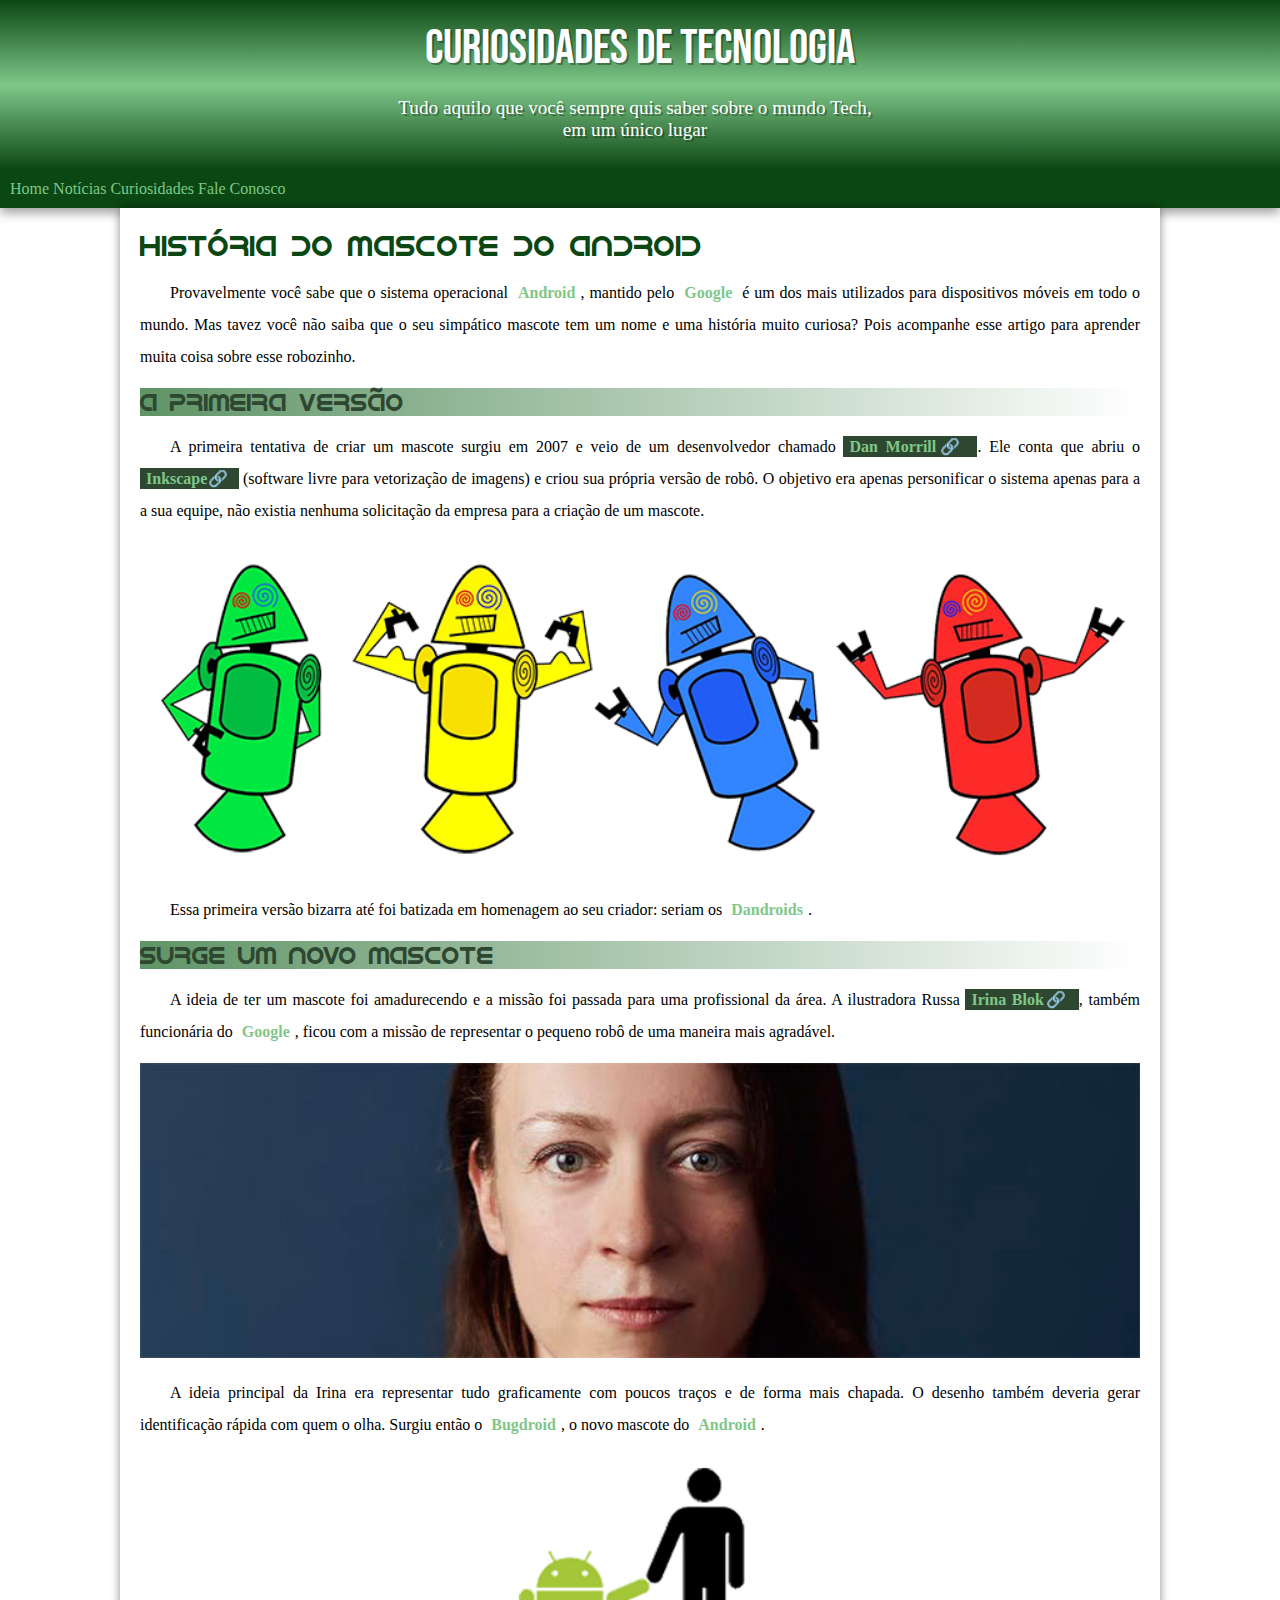
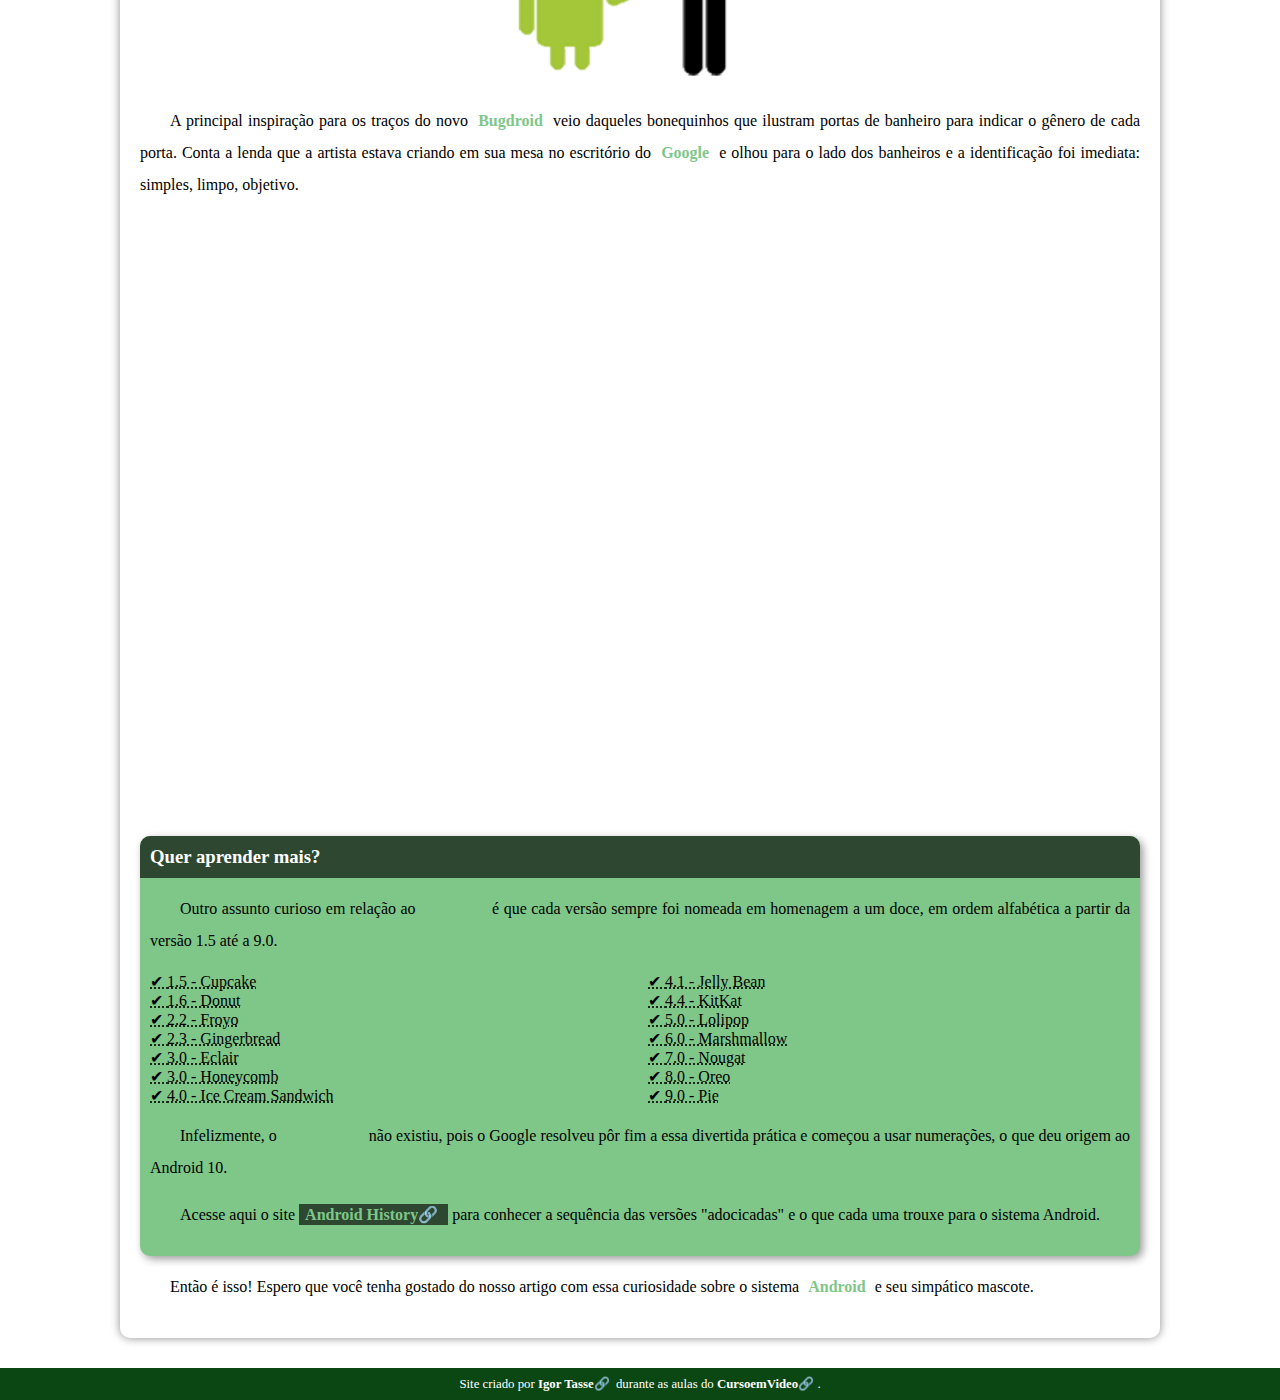
==== Android/android.html @ 00bd5dbf "Initial commit" ====
<!DOCTYPE html>
<html lang="pt-br">
<head>
    <meta charset="UTF-8">
    <meta http-equiv="X-UA-Compatible" content="IE=edge">
    <meta name="viewport" content="width=device-width, initial-scale=1.0">
    <link rel="shortcut icon" href="imagens/favicon.ico" type="image/x-icon">
    <title>Como surgiu o mascote do Android?</title>
    <link rel="stylesheet" href="..estilos/style.css">
</head>
<body>
    <header>
        <h1>Curiosidades de Tecnologia</h1>
        <p>Tudo aquilo que você sempre quis saber sobre o mundo Tech, em um único lugar</p>
    </header>
    <nav>
        <a href="#">Home</a>
        <a href="#">Notícias</a>
        <a href="#">Curiosidades</a>
        <a href="#">Fale Conosco</a>
    </nav>
    <main>
        <article>
            <h1>História do Mascote do Android</h1>

            <p>Provavelmente você sabe que o sistema operacional <strong>Android</strong>, mantido pelo <strong>Google</strong> é um dos mais utilizados para dispositivos móveis em todo o mundo. Mas tavez você não saiba que o seu simpático mascote tem um nome e uma história muito curiosa? Pois acompanhe esse artigo para aprender muita coisa sobre esse robozinho.</p>

            <h2>A primeira versão</h2>

            <p>A primeira tentativa de criar um mascote surgiu em 2007 e veio de um desenvolvedor chamado <a class="externo" href="https://androidcommunity.com/dan-morrill-shows-us-the-android-mascot-that-almost-was-20130103/" target="_blank">Dan Morrill</a>. Ele conta que abriu o <a class="externo" href="https://inkscape.org/pt-br/" target="_blank">Inkscape</a> (software livre para vetorização de imagens) e criou sua própria versão de robô. O objetivo era apenas personificar o sistema apenas para a a sua equipe, não existia nenhuma solicitação da empresa para a criação de um mascote.</p>

            <picture>
                <source media="(max-width:680px)" srcset="imagens/dan-droids-pq.png">
                <img src="imagens/dan-droids.png" alt="Dan-droids">
            </picture>

            <p>Essa primeira versão bizarra até foi batizada em homenagem ao seu criador: seriam os <strong>Dandroids</strong>.</p>

            <h2>Surge um novo mascote</h2>

            <p>A ideia de ter um mascote foi amadurecendo e a missão foi passada para uma profissional da área. A ilustradora Russa <a class="externo" href="https://www.irinablok.com/" target="_blank">Irina Blok</a>, também funcionária do <strong>Google</strong>, ficou com a missão de representar o pequeno robô de uma maneira mais agradável.</p>

            <picture>
                <source media="(max-width:680px)" srcset="imagens/irina-blok-pq.jpg">
                <img src="imagens/irina-blok.jpg" alt="Irina-blok">
            </picture>

            <p>A ideia principal da Irina era representar tudo graficamente com poucos traços e de forma mais chapada. O desenho também deveria gerar identificação rápida com quem o olha. Surgiu então o <strong>Bugdroid</strong>, o novo mascote do <strong>Android</strong>.</p>

            <img id="pequena" src="imagens/bugdroid.png" alt="Bugdroid">

            <p>A principal inspiração para os traços do novo <strong>Bugdroid</strong> veio daqueles bonequinhos que ilustram portas de banheiro para indicar o gênero de cada porta. Conta a lenda que a artista estava criando em sua mesa no escritório do <strong>Google</strong> e olhou para o lado dos banheiros e a identificação foi imediata: simples, limpo, objetivo.</p>

            <div class="video">
                <iframe width="560" height="315" src="https://www.youtube.com/embed/l2UDgpLz20M" title="YouTube video player" frameborder="0" allow="accelerometer; autoplay; clipboard-write; encrypted-media; gyroscope; picture-in-picture" allowfullscreen></iframe>
            </div>

            <aside>
                <h3>Quer aprender mais?</h3>
                <p>Outro assunto curioso em relação ao <strong>Android</strong> é que cada versão sempre foi nomeada em homenagem a um doce, em ordem alfabética a partir da versão 1.5 até a 9.0.</p>
                <ul>
                    <abbr title="Bolo de Copo">
                        <li>1.5 - Cupcake</li>
                    </abbr>
                    <abbr title="Rosquinha">
                        <li>1.6 - Donut</li>
                    </abbr>
                    <abbr title="Iogurte Congelado">
                        <li>2.2 - Froyo</li>
                    </abbr>
                    <abbr title="Biscoito de Gengibre">
                        <li>2.3 - Gingerbread</li>
                    </abbr>
                    <abbr title="Bomba">
                        <li>3.0 - Eclair</li>
                    </abbr>
                    <abbr title="Favo de Mel">
                        <li>3.0 - Honeycomb</li>
                    </abbr>
                    <abbr title="Sanduíche de Sorvete">
                        <li>4.0 - Ice Cream Sandwich</li>
                    </abbr>
                    <abbr title="Jujuba">
                        <li>4.1 - Jelly Bean</li>
                    </abbr>
                    <abbr title="KitKat">
                        <li>4.4 - KitKat</li>
                    </abbr>
                    <abbr title="Pirulito">
                        <li>5.0 - Lolipop</li>
                    </abbr>
                    <abbr title="Marshmallow">
                        <li>6.0 - Marshmallow</li>
                    </abbr>
                    <abbr title="Torrone">
                        <li>7.0 - Nougat</li>
                    </abbr>
                    <abbr title="Oreo">
                        <li>8.0 - Oreo</li>
                    </abbr>
                    <abbr title="Torta">
                        <li>9.0 - Pie</li>
                    </abbr>
                </ul>

                <p>Infelizmente, o <strong>Android Q</strong> não existiu, pois o Google resolveu pôr fim a essa divertida prática e começou a usar numerações, o que deu origem ao Android 10.</p>

                <p>Acesse aqui o site <a class="externo" href="https://www.android.com/intl/pt-BR_br/history/" target="_blank">Android History</a> para conhecer a sequência das versões "adocicadas" e o que cada uma trouxe para o sistema Android.</p>

            </aside>

            <p>Então é isso! Espero que você tenha gostado do nosso artigo com essa curiosidade sobre o sistema <strong>Android</strong> e seu simpático mascote.</p>

        </article>
    </main>
    <footer>
        <p>Site criado por <a class="externo" href="#" target="_blank">Igor Tasse</a> durante as aulas do <a class="externo" href="https://www.youtube.com/cursoemvideo" target="_blank">CursoemVideo</a>.</p>
    </footer>
</body>
</html>
---- Android/..estilos/style.css ----
/*Formatando caracteres especiais*/
@charset "UTF-8";
/*Importando Fontes*/
@import url('https://fonts.googleapis.com/css2?family=Bebas+Neue&display=swap');
@font-face {
    font-family: 'Android';
    src: url('../fontes/idroid.otf') format('opentype');
    font-weight: normal;
}
/*Fontes utilizadas
    --fonte-padrao:'Times New Roman', Times, serif;
    --fonte-destaque: 'Bebas Neue', cursive;
*/
/*Cores Utilizadas
    --cor01:#58E06A;
    --cor02:#7FC789;
    --cor03:#5F9466;
    --cor04:#2E4731;
    --cor05:#0B4713;
*/
:root{   /*Raíz do Documento*/
    --cor01:#58E06A;
    --cor02:#7FC789;
    --cor03:#5F9466;
    --cor04:#2E4731;
    --cor05:#0B4713;
    --fonte-padrao:'Times New Roman', Times, Helvetica, serif;
    --fonte-destaque: 'Bebas Neue', cursive;
    --fonte-android: 'Android',cursive;
}
/*Tirando as margens padrões do documento*/
*{
    padding: 0px; /*Tirando o espaçamento interno*/
    margin: 0px;  /*Tirando as margens*/
}
body{
    background-color: white; /*Cor de fundo*/
    font-family: var(--fonte-padrao); /*Tipo da fonte*/
}
a.externo::after{
    content: '\1F517\00A0' /*Adicionando emojis após os links*/
}
header{
    min-height: 150px; /*Altura mínima que o header vai ter com o nav*/
    padding-top: 20px; /*espaçamento interno do header*/
    background-image: linear-gradient(to bottom, var(--cor05),var(--cor02),var(--cor05)); /*Cor de fundo do header*/
    text-align: center; /*Alinhando texto ao centro*/
}
header > h1{
    font-family: var(--fonte-destaque);/*Tipo de fonte*/
    color: white; /*Cor da letra*/
    font-weight: normal; /*Tirando o negrito*/
    font-size: 3em; /*Tamanho da fonte*/
    margin-bottom: 20px; /*Marge inferior*/
    text-shadow: 2px 2px 0px rgba(0, 0, 0, 0.329); /*Sombra no texto*/
}
header > p{
    color: white; /*Cor da letra*/
    font-family: var(--fonte-padrao); /*Tipo da fonte*/
    font-size: 1.2em; /*Tamanho da fonte*/
    padding: 0px 10px 0px 0px; /*Espaçamento nas laterais*/
    max-width: 500px; /*Espaçamento interno*/
    margin: auto; /*Centralizando o bloco*/
    margin-bottom: 30px;
    text-shadow: 2px 2px 0px rgba(0, 0, 0, 0.329); /*Sombra no texto*/
}
nav{
    background-color: var(--cor05); /*Cor de fundo do nav*/
    padding: 10px; /*Espaçamento interno*/
    box-shadow: 0px 5px 10px rgba(0, 0, 0, 0.377);/*Sombra no fundo do documento*/
}
nav > a{
    color: var(--cor02);
    text-decoration: none; /*Tira o sublinhado*/
    border-radius: 5px; /*Bordas arredondadas nos menús*/
    transition-duration: 0.5s; /*Duração de transição de quando o mouse passar em cima*/
}
nav > a:hover{
    background-color: var(--cor03); /*Mudança de cor de quando o mouse passar em cima*/
}
main{
    min-width: 300px; /*Comprimento mínimo da página*/
    max-width: 1000px;/*Comprimento mínimo da página*/
    margin: auto; /*Centralizando*/
    margin-bottom: 30px; /*Margem inferior*/
    padding: 20px; /*Espaçamento interno do main*/
    background-color: white; /*Cor do main*/
    box-shadow: 0px 0px 10px rgba(0, 0, 0, 0.459);/*Sombreamento*/
    border-radius: 0px 0px 10px 10px; /*Bordas arredondadas*/
}
/* Formatando títulos do main*/
main h1{
    font-family: var(--fonte-android); /*Tipo de fonte*/
    color: var(--cor05);/*Cor da fonte*/
    font-size: 1.8em;/*Tamanho da fonte*/
    font-weight: normal;/*Tirando negrito*/
}
main h2{
    font-family: var(--fonte-android);/*Tipo de fonte*/
    background-image: linear-gradient(to right, var(--cor03),transparent);
    color: var(--cor04);/*Cor da fonte*/
    font-weight: normal;/*Tirando negrito*/
}
/*Formatando os parágrafos*/
main p{
    text-indent: 30px; /*Parágrafos*/
    line-height: 2em; /*Altura entre linhas*/
    font-size: 1em; /*Tamanho da fonte*/
    margin: 15px 0px;
    text-align: justify; /*Alinhando texto*/
}
/*Formatando o que está em negrito*/
main strong{   
    color: var(--cor02);/*Cor da fonte*/
    font-weight: bold; /*Negrito*/
    padding: 2px 5px;
}
main a{
    text-decoration: none; /*Tirando sublinhado*/
    font-weight: bold;/*Negrito*/
    color: var(--cor02);/*Cor da letra*/
    background-color: var(--cor04);/*Cor do fundo*/
    padding: 2px 6px;
}
main a:hover{
    text-decoration: underline; /*Sublinhado*/
    color: var(--cor01); /*mudança de cor*/
}
main img{
    width: 100%; /*Tamanho da imagem*/
}
main img#pequena{
    max-width: 360px; /*Tamanho máximo*/
    display: block; /*Utilizado para centralizar a imagem*/
    margin: auto; /*Centralizando a imagem*/
}
aside h3{
    background-color: var(--cor04);/*cor de fundo*/
    color: white;/*cor da letra*/
    padding: 10px; /*espaçamento interno*/
    margin: -10px -10px 0px -10px;/*margem*/
    border-radius: 10px 10px 0px 0px;/*borda redonda*/
}
div.video{
    background-color: white;/*cor de fundo*/
    margin: 0px -20px 30px;/**/
    padding: 20px;/**/
    padding-bottom: 57%;/*espaçamento inferior*/
    position: relative;/**/
}
/*Formatando responsividade do video*/
div.video >iframe{
    position: absolute;/**/
    top:5%;/*topo*/
    left:5%;/*esquerda*/
    width: 90%;/*comprimento*/
    height: 90%;/*altura*/
}
aside{
    background-color: var(--cor02);/*cor de fundo*/
    padding: 10px;/*espaçamento interno*/
    border-radius: 10px;/*bordas redondas*/
    box-shadow: 3px 3px 8px rgba(0, 0, 0, 0.397);/*sombreamento*/
}
aside > ul{
    list-style-type: '\2714\00A0'; /*Colocando emoji de V nas listas*/
    list-style-position: inside; /*Colocando os marcadores dentro do formulário*/
    columns: 2; /*Colocando em 2 colunas (compatível com o chrome)*/
}
footer{
    background-color: var(--cor05);/*cor de fundo*/
    color: white;/*cor da letra*/
    text-align: center;/*alinhando texto*/
    font-size: 0.8em;/*tamanho da fonte*/
    padding: 8px;/*Espaçamento interno*/
}
footer a{
    color: white;/*Cor da letra*/
    text-decoration: none;/*Tirando sublinhado*/
    font-weight: bolder;/*Negrito*/
}
footer a:hover{
    text-decoration: underline;/*Sublinhado*/
    color: var(--cor01);/*Mudança da cor*/
}
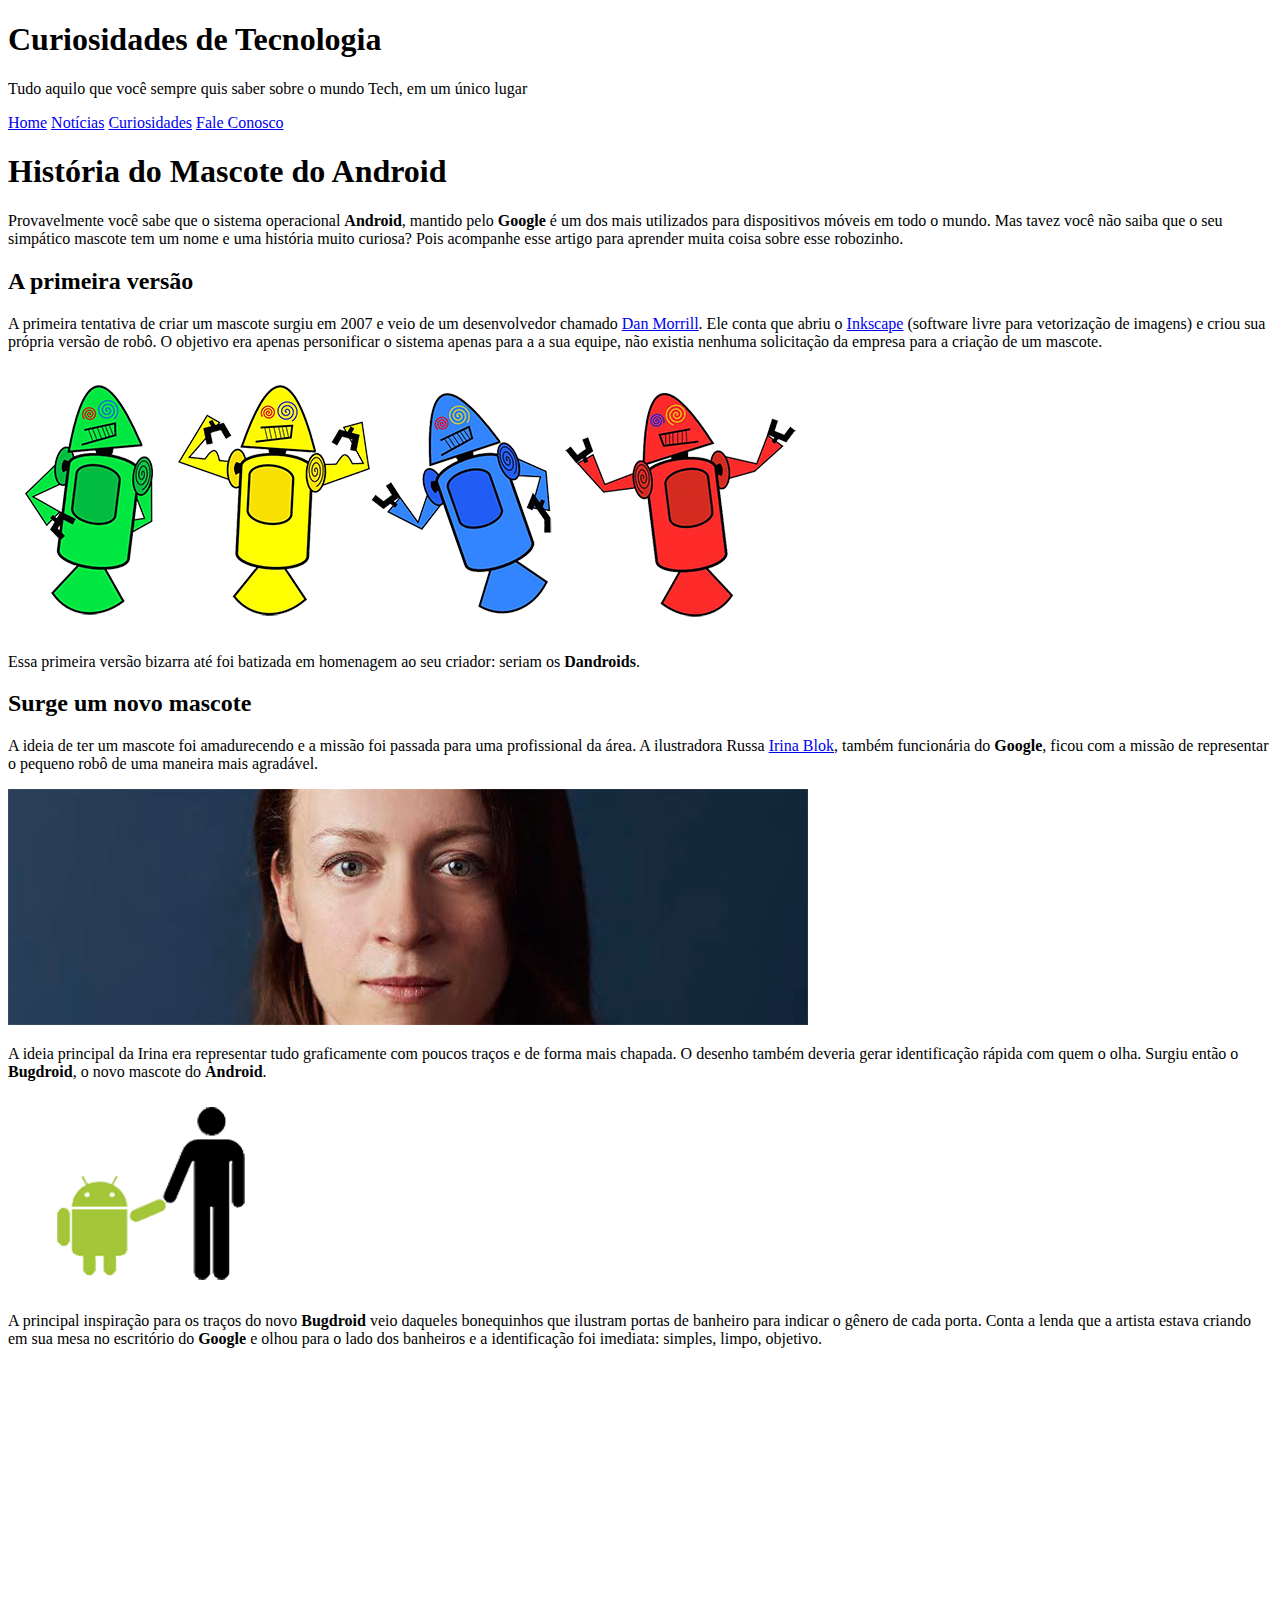
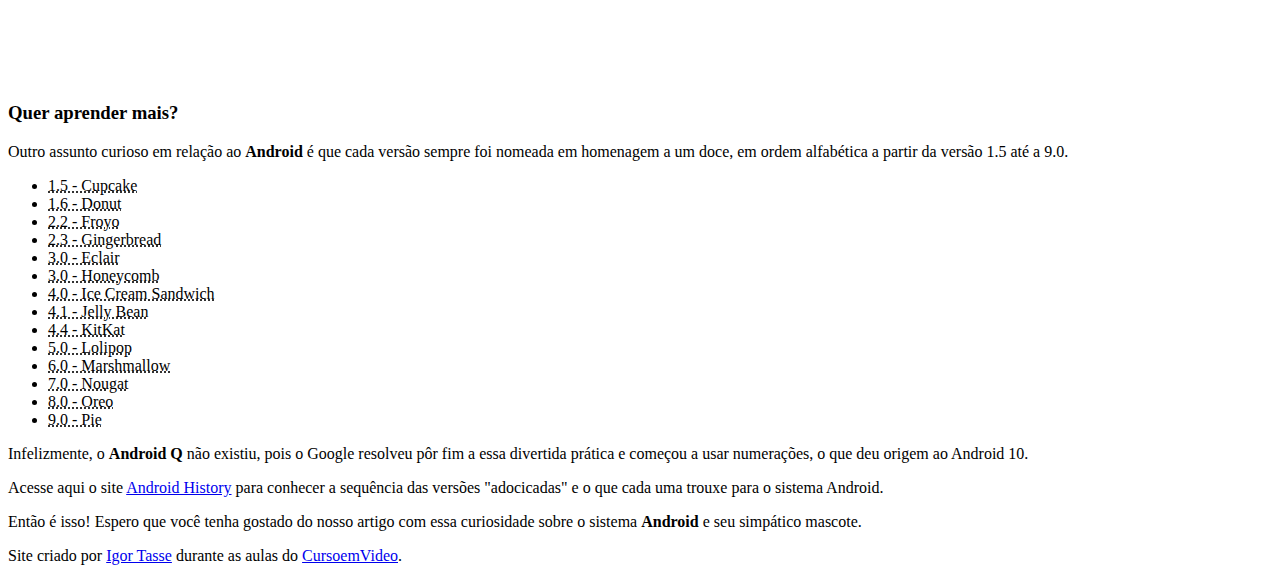
==== commit f2c91686: "Update android.html" ====
--- a/Android/android.html
+++ b/Android/android.html
@@ -6,7 +6,7 @@
     <meta name="viewport" content="width=device-width, initial-scale=1.0">
     <link rel="shortcut icon" href="imagens/favicon.ico" type="image/x-icon">
     <title>Como surgiu o mascote do Android?</title>
-    <link rel="stylesheet" href="..estilos/style.css">
+    <link rel="stylesheet" href="../estilos/style.css">
 </head>
 <body>
     <header>
@@ -114,7 +114,7 @@
         </article>
     </main>
     <footer>
-        <p>Site criado por <a class="externo" href="#" target="_blank">Igor Tasse</a> durante as aulas do <a class="externo" href="https://www.youtube.com/cursoemvideo" target="_blank">CursoemVideo</a>.</p>
+        <p>Site criado por <a class="externo" href="https://github.com/IgorTasse" target="_blank">Igor Tasse</a> durante as aulas do <a class="externo" href="https://www.youtube.com/cursoemvideo" target="_blank">CursoemVideo</a>.</p>
     </footer>
 </body>
 </html>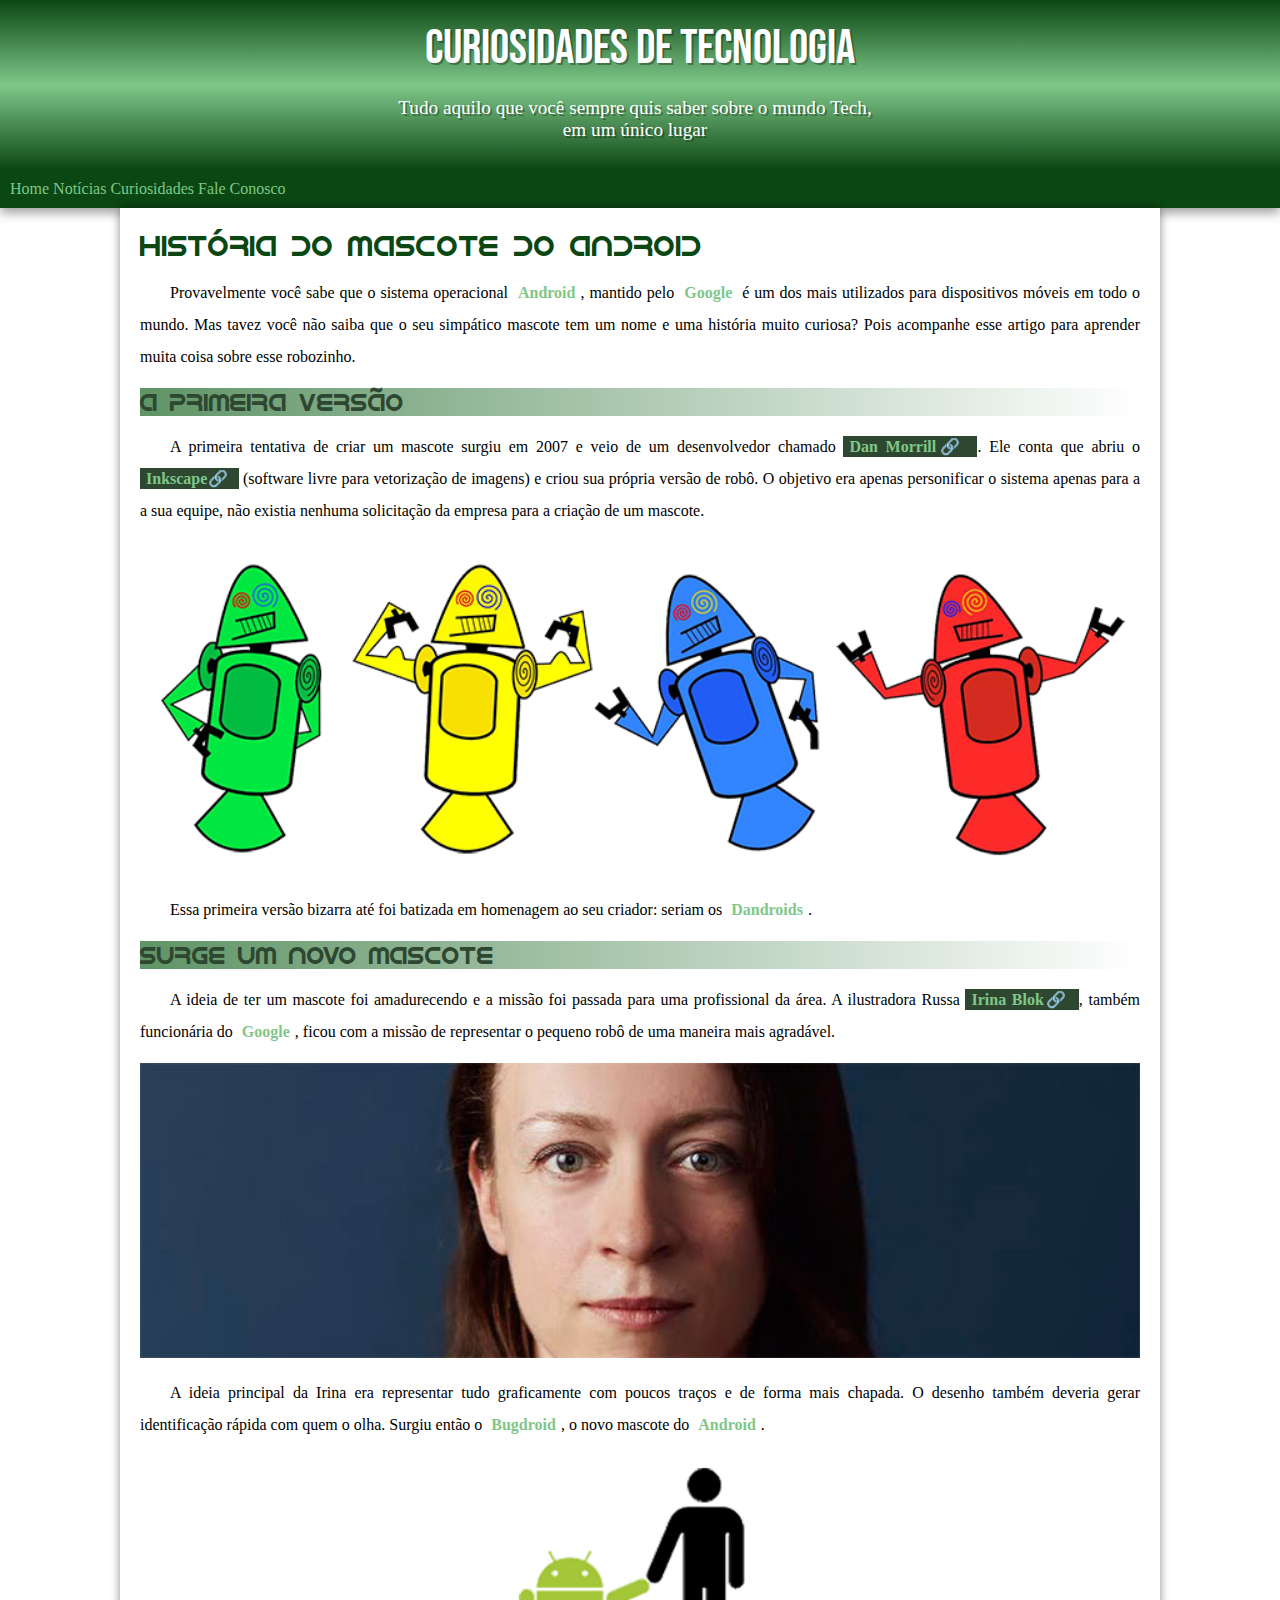
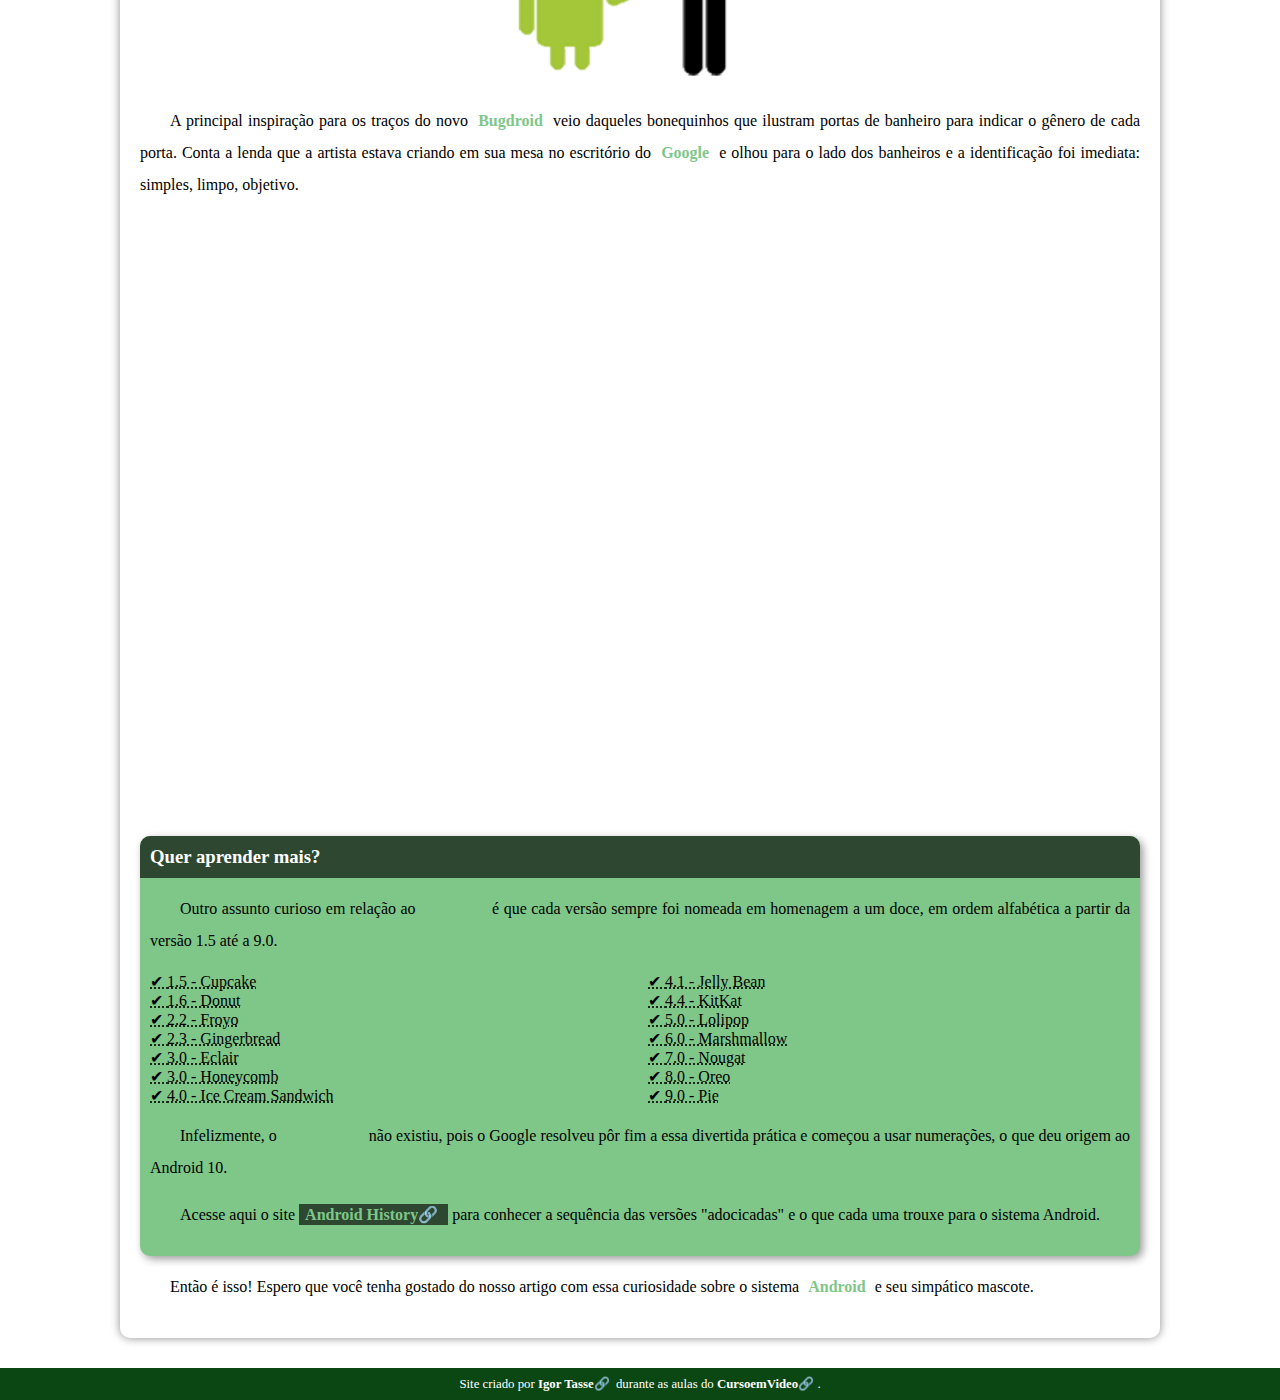
==== commit 7134b7fb: "Update android.html" ====
--- a/Android/android.html
+++ b/Android/android.html
@@ -6,7 +6,7 @@
     <meta name="viewport" content="width=device-width, initial-scale=1.0">
     <link rel="shortcut icon" href="imagens/favicon.ico" type="image/x-icon">
     <title>Como surgiu o mascote do Android?</title>
-    <link rel="stylesheet" href="../estilos/style.css">
+    <link rel="stylesheet" href="..estilos/style.css">
 </head>
 <body>
     <header>
--- a/Android/..estilos/style.css
+++ b/Android/..estilos/style.css
@@ -0,0 +1,186 @@
+/*Formatando caracteres especiais*/
+@charset "UTF-8";
+/*Importando Fontes*/
+@import url('https://fonts.googleapis.com/css2?family=Bebas+Neue&display=swap');
+@font-face {
+    font-family: 'Android';
+    src: url('../fontes/idroid.otf') format('opentype');
+    font-weight: normal;
+}
+/*Fontes utilizadas
+    --fonte-padrao:'Times New Roman', Times, serif;
+    --fonte-destaque: 'Bebas Neue', cursive;
+*/
+/*Cores Utilizadas
+    --cor01:#58E06A;
+    --cor02:#7FC789;
+    --cor03:#5F9466;
+    --cor04:#2E4731;
+    --cor05:#0B4713;
+*/
+:root{   /*Raíz do Documento*/
+    --cor01:#58E06A;
+    --cor02:#7FC789;
+    --cor03:#5F9466;
+    --cor04:#2E4731;
+    --cor05:#0B4713;
+    --fonte-padrao:'Times New Roman', Times, Helvetica, serif;
+    --fonte-destaque: 'Bebas Neue', cursive;
+    --fonte-android: 'Android',cursive;
+}
+/*Tirando as margens padrões do documento*/
+*{
+    padding: 0px; /*Tirando o espaçamento interno*/
+    margin: 0px;  /*Tirando as margens*/
+}
+body{
+    background-color: white; /*Cor de fundo*/
+    font-family: var(--fonte-padrao); /*Tipo da fonte*/
+}
+a.externo::after{
+    content: '\1F517\00A0' /*Adicionando emojis após os links*/
+}
+header{
+    min-height: 150px; /*Altura mínima que o header vai ter com o nav*/
+    padding-top: 20px; /*espaçamento interno do header*/
+    background-image: linear-gradient(to bottom, var(--cor05),var(--cor02),var(--cor05)); /*Cor de fundo do header*/
+    text-align: center; /*Alinhando texto ao centro*/
+}
+header > h1{
+    font-family: var(--fonte-destaque);/*Tipo de fonte*/
+    color: white; /*Cor da letra*/
+    font-weight: normal; /*Tirando o negrito*/
+    font-size: 3em; /*Tamanho da fonte*/
+    margin-bottom: 20px; /*Marge inferior*/
+    text-shadow: 2px 2px 0px rgba(0, 0, 0, 0.329); /*Sombra no texto*/
+}
+header > p{
+    color: white; /*Cor da letra*/
+    font-family: var(--fonte-padrao); /*Tipo da fonte*/
+    font-size: 1.2em; /*Tamanho da fonte*/
+    padding: 0px 10px 0px 0px; /*Espaçamento nas laterais*/
+    max-width: 500px; /*Espaçamento interno*/
+    margin: auto; /*Centralizando o bloco*/
+    margin-bottom: 30px;
+    text-shadow: 2px 2px 0px rgba(0, 0, 0, 0.329); /*Sombra no texto*/
+}
+nav{
+    background-color: var(--cor05); /*Cor de fundo do nav*/
+    padding: 10px; /*Espaçamento interno*/
+    box-shadow: 0px 5px 10px rgba(0, 0, 0, 0.377);/*Sombra no fundo do documento*/
+}
+nav > a{
+    color: var(--cor02);
+    text-decoration: none; /*Tira o sublinhado*/
+    border-radius: 5px; /*Bordas arredondadas nos menús*/
+    transition-duration: 0.5s; /*Duração de transição de quando o mouse passar em cima*/
+}
+nav > a:hover{
+    background-color: var(--cor03); /*Mudança de cor de quando o mouse passar em cima*/
+}
+main{
+    min-width: 300px; /*Comprimento mínimo da página*/
+    max-width: 1000px;/*Comprimento mínimo da página*/
+    margin: auto; /*Centralizando*/
+    margin-bottom: 30px; /*Margem inferior*/
+    padding: 20px; /*Espaçamento interno do main*/
+    background-color: white; /*Cor do main*/
+    box-shadow: 0px 0px 10px rgba(0, 0, 0, 0.459);/*Sombreamento*/
+    border-radius: 0px 0px 10px 10px; /*Bordas arredondadas*/
+}
+/* Formatando títulos do main*/
+main h1{
+    font-family: var(--fonte-android); /*Tipo de fonte*/
+    color: var(--cor05);/*Cor da fonte*/
+    font-size: 1.8em;/*Tamanho da fonte*/
+    font-weight: normal;/*Tirando negrito*/
+}
+main h2{
+    font-family: var(--fonte-android);/*Tipo de fonte*/
+    background-image: linear-gradient(to right, var(--cor03),transparent);
+    color: var(--cor04);/*Cor da fonte*/
+    font-weight: normal;/*Tirando negrito*/
+}
+/*Formatando os parágrafos*/
+main p{
+    text-indent: 30px; /*Parágrafos*/
+    line-height: 2em; /*Altura entre linhas*/
+    font-size: 1em; /*Tamanho da fonte*/
+    margin: 15px 0px;
+    text-align: justify; /*Alinhando texto*/
+}
+/*Formatando o que está em negrito*/
+main strong{   
+    color: var(--cor02);/*Cor da fonte*/
+    font-weight: bold; /*Negrito*/
+    padding: 2px 5px;
+}
+main a{
+    text-decoration: none; /*Tirando sublinhado*/
+    font-weight: bold;/*Negrito*/
+    color: var(--cor02);/*Cor da letra*/
+    background-color: var(--cor04);/*Cor do fundo*/
+    padding: 2px 6px;
+}
+main a:hover{
+    text-decoration: underline; /*Sublinhado*/
+    color: var(--cor01); /*mudança de cor*/
+}
+main img{
+    width: 100%; /*Tamanho da imagem*/
+}
+main img#pequena{
+    max-width: 360px; /*Tamanho máximo*/
+    display: block; /*Utilizado para centralizar a imagem*/
+    margin: auto; /*Centralizando a imagem*/
+}
+aside h3{
+    background-color: var(--cor04);/*cor de fundo*/
+    color: white;/*cor da letra*/
+    padding: 10px; /*espaçamento interno*/
+    margin: -10px -10px 0px -10px;/*margem*/
+    border-radius: 10px 10px 0px 0px;/*borda redonda*/
+}
+div.video{
+    background-color: white;/*cor de fundo*/
+    margin: 0px -20px 30px;/**/
+    padding: 20px;/**/
+    padding-bottom: 57%;/*espaçamento inferior*/
+    position: relative;/**/
+}
+/*Formatando responsividade do video*/
+div.video >iframe{
+    position: absolute;/**/
+    top:5%;/*topo*/
+    left:5%;/*esquerda*/
+    width: 90%;/*comprimento*/
+    height: 90%;/*altura*/
+}
+aside{
+    background-color: var(--cor02);/*cor de fundo*/
+    padding: 10px;/*espaçamento interno*/
+    border-radius: 10px;/*bordas redondas*/
+    box-shadow: 3px 3px 8px rgba(0, 0, 0, 0.397);/*sombreamento*/
+}
+aside > ul{
+    list-style-type: '\2714\00A0'; /*Colocando emoji de V nas listas*/
+    list-style-position: inside; /*Colocando os marcadores dentro do formulário*/
+    columns: 2; /*Colocando em 2 colunas (compatível com o chrome)*/
+}
+footer{
+    background-color: var(--cor05);/*cor de fundo*/
+    color: white;/*cor da letra*/
+    text-align: center;/*alinhando texto*/
+    font-size: 0.8em;/*tamanho da fonte*/
+    padding: 8px;/*Espaçamento interno*/
+}
+footer a{
+    color: white;/*Cor da letra*/
+    text-decoration: none;/*Tirando sublinhado*/
+    font-weight: bolder;/*Negrito*/
+}
+footer a:hover{
+    text-decoration: underline;/*Sublinhado*/
+    color: var(--cor01);/*Mudança da cor*/
+}
+
